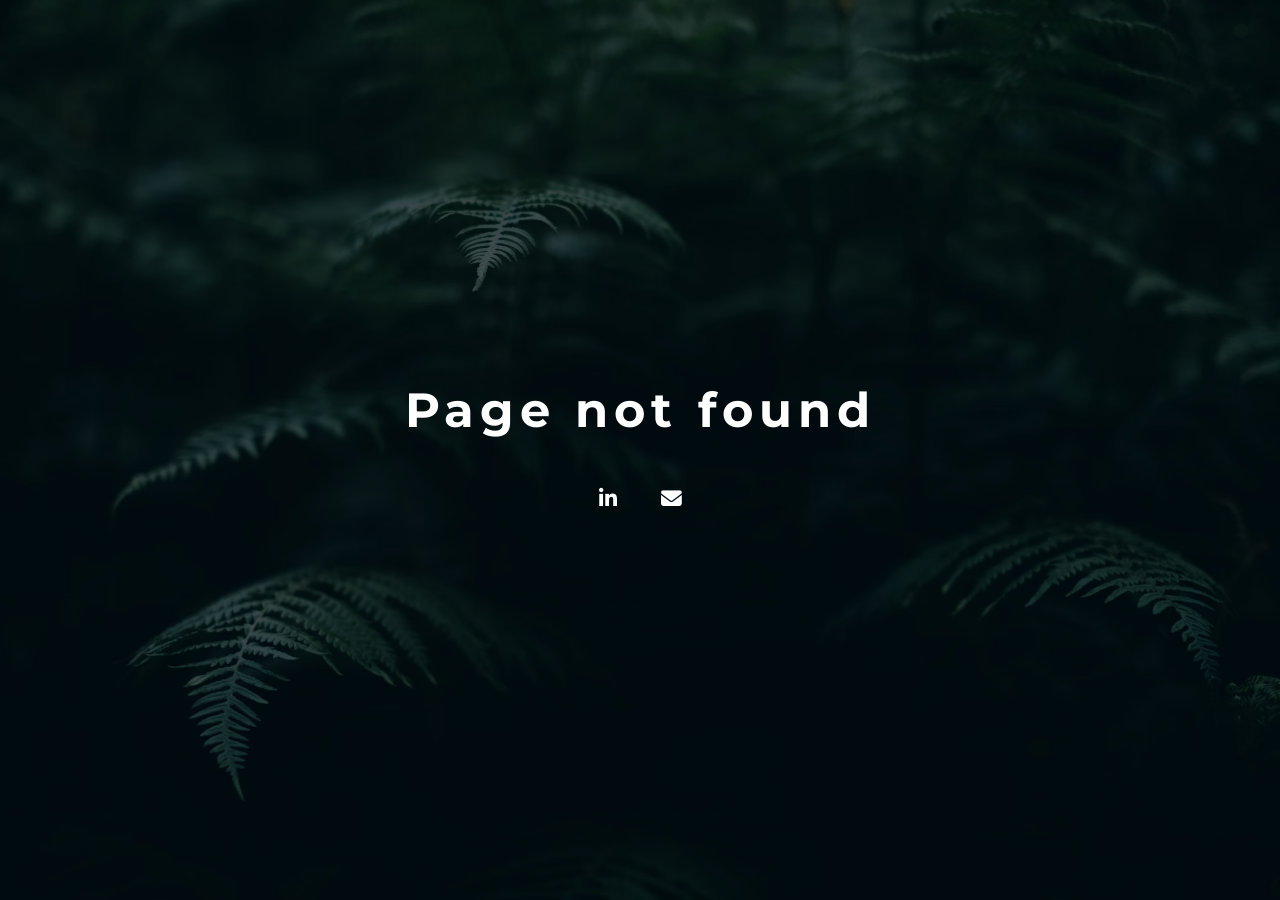
==== 404/index.html @ 5a37b74b "1.0 My website Currently has: - Main page - Scripts secret page - 404 page To-Do: - About - Academic" ====
<!DOCTYPE html>
<html lang="en">
<head>
  <meta charset="UTF-8">
  <title>Mihails Volohovs | Portfolio</title>
  <link rel="icon" href="../portfolio/assets/palette icon v2.png" type="image/png">
  <meta name="robots" content="noindex">
  <meta name="referrer" content="no-referrer">
  <link rel="stylesheet" href="https://cdnjs.cloudflare.com/ajax/libs/font-awesome/6.4.0/css/all.min.css">
  <link href="https://fonts.googleapis.com/css?family=Montserrat:700" rel="stylesheet">
  <link rel="stylesheet" href="style.css">
</head>
<body>
  <!-- Hidden dot button (top right) -->
  <a href="../portfolio/scripts" class="secret-dot"></a>
  
  <div class="hero-bg">
    <div class="overlay">
      <div class="hero-center">
        <h1>Page not found</h1>
        <div class="hero-socials">
          <a href="https://www.linkedin.com/in/mihails-volohovs-93958a328" target="_blank">
            <i class="fab fa-linkedin-in"></i>
          </a>
          <a href="mailto:mvolohovs@inbox.lv">
            <i class="fas fa-envelope"></i>
          </a>
        </div>
      </div>
    </div>
  </div>
  <script>
    // Fade-in background image after load
    window.addEventListener('DOMContentLoaded', function() {
        const bg = document.querySelector('.hero-bg');
        const bgImg = new Image();
        bgImg.src = '../portfolio/assets/background-photo-green.jpeg'; 
        bgImg.onload = function() {
            bg.classList.add('bg-loaded');
        }
    });
  </script>
</body>
</html>
---- 404/style.css ----
:root {
  --main-bg: #010B0F;
  --green: #264A3A;
  --menu-hover: #64ffda;
  --overlay: rgba(1,11,15,0.62);
}

body, html {
  height: 100%;
  margin: 0;
  padding: 0;
  background: var(--main-bg);
}

.hero-bg {
  width: 100vw;  
  height: 100vh;
  position: relative;
  overflow: hidden;
  background: var(--main-bg);
}
.hero-bg::before {
  content: "";
  position: absolute;
  inset: 0;
  background: url('../portfolio/assets/background-photo-green.jpeg') no-repeat center center/cover;
  opacity: 0;
  transition: opacity 1.25s cubic-bezier(0.77, 0, 0.175, 1);
  z-index: 1;
  pointer-events: none;
}
.hero-bg.bg-loaded::before {
  opacity: 1;
}

.overlay {
  position: absolute;
  inset: 0;
  background: var(--overlay);
  width: 100%;
  height: 100%;
  display: flex;
  justify-content: center;
  align-items: center;
  z-index: 2;
}

.hero-center {
  text-align: center;
  color: #fff;
  width: 100%;
  z-index: 3;
  position: relative;
}

.hero-center h1 {
  margin: 0 0 40px;
  font-size: 3rem;
  font-family: 'Montserrat', Arial, sans-serif;
  letter-spacing: 0.12em;
  font-weight: bold;
  color: #fff;
}

nav {
  display: flex;
  flex-direction: column;
  gap: 15px;
  margin-bottom: 25px;
  align-items: center;
}

/* Clean modern menu, underline accent on hover */
nav a {
  color: #fff;
  text-decoration: none;
  font-family: 'Montserrat', Arial, sans-serif;
  font-weight: bold;
  letter-spacing: 2px;
  font-size: 1rem;
  padding: 2px 12px;
  transition: color 0.2s;
  border-bottom: 2px solid transparent;
}

nav a:hover {
  color: var(--menu-hover);
  border-bottom: 2px solid var(--green);
  background: none;
}

.hero-socials {
  margin-top: 22px;
}

.hero-socials a {
  color: #fff;
  margin: 0 10px;
  font-size: 1.3rem;
  transition: color 0.17s, transform 0.19s, background 0.19s, border 0.18s;
  border-radius: 50%;
  padding: 7px 9px;
  background: rgba(2,12,16,0.17);
  display: inline-block;
  border: 1.5px solid transparent;
}
.hero-socials a:hover {
  color: var(--green);
  background: #fff;
  border: 1.5px solid var(--green);
  transform: scale(1.15);
}

/* Secret dot styles for top-right button */
.secret-dot {
  position: absolute;
  top: 24px;
  right: 32px;
  width: 12px;
  height: 12px;
  background: rgba(38, 74, 58, 0.17);
  border-radius: 50%;
  z-index: 40;
  opacity: 0.5;
  transition: opacity 0.25s, background 0.18s, box-shadow 0.21s;
  text-decoration: none;
  display: block;
  cursor: pointer;
  border: 1.5px solid #264A3A14;
}
.secret-dot:hover {
  opacity: 0.95;
  background: #264a3ad9;
  box-shadow: 0 0 10px 2px #264A3A44;
}

/* Responsive */
@media screen and (max-width: 600px) {
  .hero-center h1 {
    font-size: 2rem;
  }
  nav a {
    font-size: 0.97rem;
    padding: 7px 18px;
  }
  .hero-socials a {
    font-size: 1.05rem;
    padding: 7px 9px;
  }
  .secret-dot {
    top: 14px;
    right: 13px;
    width: 8px;
    height: 8px;
  }
}
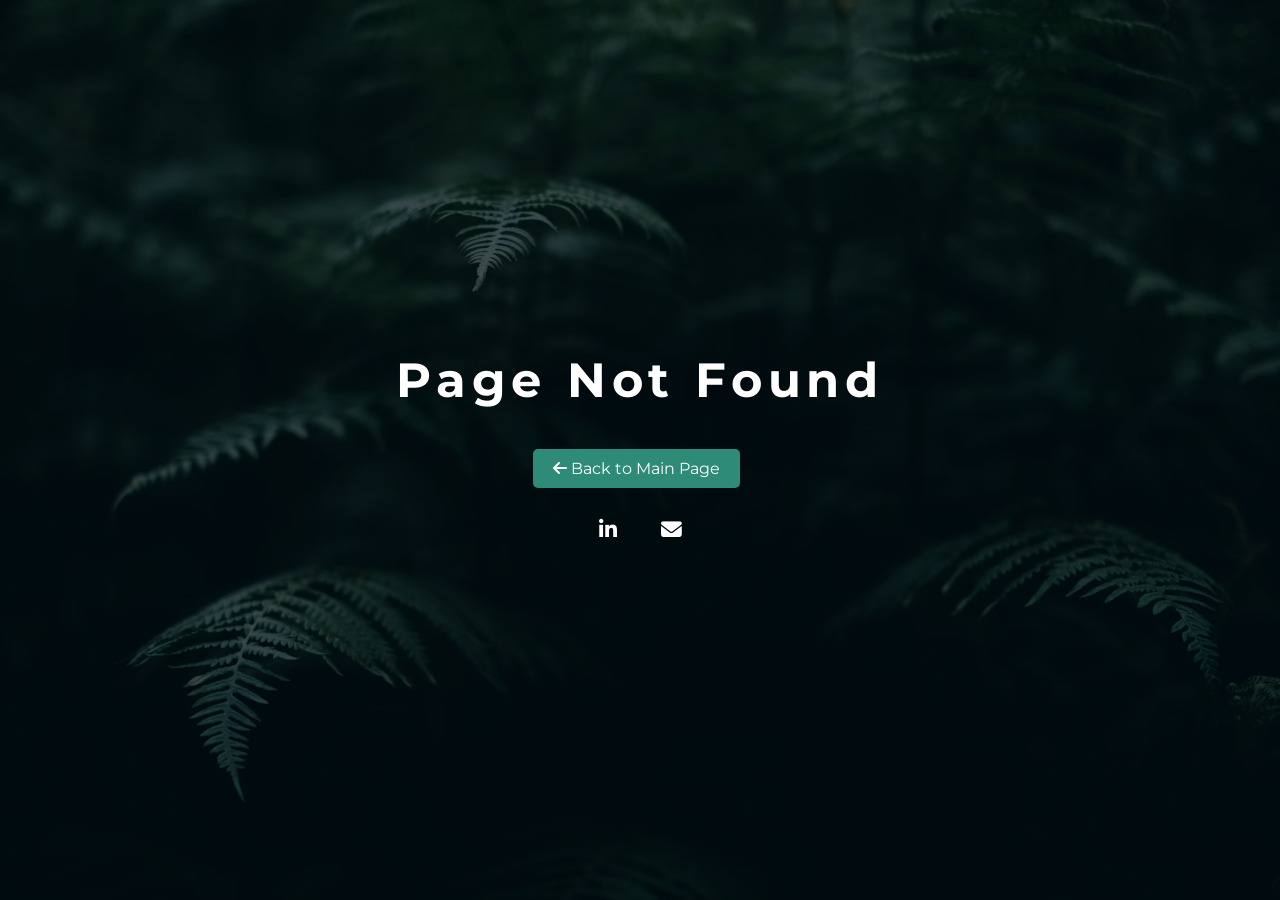
==== commit eb5ec428: "Enhance 404 page: add back button and update heading style" ====
--- a/404/index.html
+++ b/404/index.html
@@ -1,23 +1,31 @@
 <!DOCTYPE html>
 <html lang="en">
+
 <head>
   <meta charset="UTF-8">
   <title>Mihails Volohovs | Portfolio</title>
-  <link rel="icon" href="../portfolio/assets/palette icon v2.png" type="image/png">
+  <link rel="icon" href="../portfolio/assets/palette icon v3.png" type="image/png">
   <meta name="robots" content="noindex">
   <meta name="referrer" content="no-referrer">
   <link rel="stylesheet" href="https://cdnjs.cloudflare.com/ajax/libs/font-awesome/6.4.0/css/all.min.css">
   <link href="https://fonts.googleapis.com/css?family=Montserrat:700" rel="stylesheet">
   <link rel="stylesheet" href="style.css">
 </head>
+
 <body>
   <!-- Hidden dot button (top right) -->
   <a href="../portfolio/scripts" class="secret-dot"></a>
-  
+
   <div class="hero-bg">
     <div class="overlay">
       <div class="hero-center">
-        <h1>Page not found</h1>
+        <h1>Page Not Found</h1>
+
+        <!-- Back to main page button -->
+        <button class="back-button" type="button" onclick="location.href='../portfolio'">
+          <i class="fas fa-arrow-left"></i> Back to Main Page
+        </button>
+
         <div class="hero-socials">
           <a href="https://www.linkedin.com/in/mihails-volohovs-93958a328" target="_blank">
             <i class="fab fa-linkedin-in"></i>
@@ -26,19 +34,21 @@
             <i class="fas fa-envelope"></i>
           </a>
         </div>
+
       </div>
     </div>
   </div>
   <script>
     // Fade-in background image after load
-    window.addEventListener('DOMContentLoaded', function() {
-        const bg = document.querySelector('.hero-bg');
-        const bgImg = new Image();
-        bgImg.src = '../portfolio/assets/background-photo-green.jpeg'; 
-        bgImg.onload = function() {
-            bg.classList.add('bg-loaded');
-        }
+    window.addEventListener('DOMContentLoaded', function () {
+      const bg = document.querySelector('.hero-bg');
+      const bgImg = new Image();
+      bgImg.src = '../portfolio/assets/background-photo-green.jpeg';
+      bgImg.onload = function () {
+        bg.classList.add('bg-loaded');
+      }
     });
   </script>
 </body>
+
 </html>
--- a/404/style.css
+++ b/404/style.css
@@ -61,6 +61,28 @@
   font-weight: bold;
   color: #fff;
 }
+
+.back-button {
+  font-family: 'Montserrat', Arial, sans-serif;
+  font-size: 1rem;
+  margin-right: 8px;
+  color: #fff;
+  background-color: #2e8b78;
+  text-decoration: none;
+  display: inline-block;
+  padding: 10px 20px;
+  border-radius: 5px;
+  transition: background-color .2s;
+  border: 0;
+  cursor: pointer;
+}
+
+.back-button:hover,
+.back-button:active {
+  background-color: #256b5b;
+}
+
+
 
 nav {
   display: flex;
